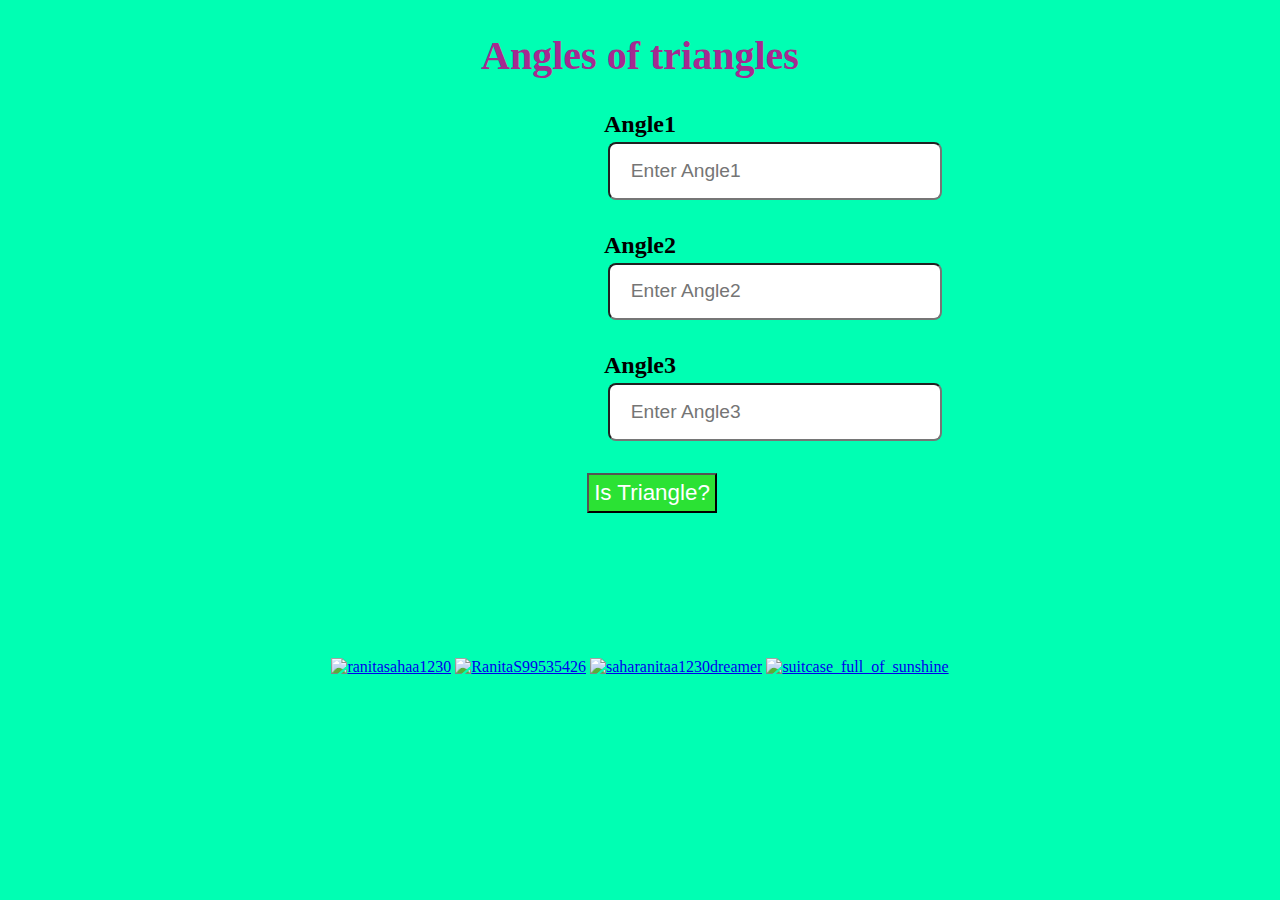
==== index.html @ e326f530 "is triangle completed" ====
<!DOCTYPE html>
<html lang="en">
<head>
    <meta charset="UTF-8">
    <meta http-equiv="X-UA-Compatible" content="IE=edge">
    <meta name="viewport" content="width=device-width, initial-scale=1.0">
    <title>Fun With Triangles-Mark12</title>
    <link rel="stylesheet" href="style.css" />

</head>
<body>
    <h1>Angles of triangles</h1>

    <div>

        <label for="angle-1">Angle1
            <input type="number" class="angle-inp" placeholder="Enter Angle1" />
        </label>

        <label for="angle-2">Angle2
            <input type="number" class="angle-inp" placeholder="Enter Angle2" />
        </label>

        <label for="angle-3">Angle3
            <input type="number" class="angle-inp" placeholder="Enter Angle3" />
        </label>

    </div>

    <button id="submit-button">Is Triangle?</button>

    <div id="output"></div>

    <footer>
        <p align="center">
          <a href="https://github.com/ranitasahaa1230" target="blank"
            ><img
              align="center"
              src="https://cdn.jsdelivr.net/npm/simple-icons@3.0.1/icons/github.svg"
              alt="ranitasahaa1230"
              height="30"
              width="40"
          /></a>
          <a href="https://twitter.com/RanitaS99535426" target="blank"
            ><img
              align="center"
              src="https://cdn.jsdelivr.net/npm/simple-icons@3.0.1/icons/twitter.svg"
              alt="RanitaS99535426"
              height="30"
              width="40"
          /></a>
          <a href="https://linkedin.com/in/saharanitaa1230dreamer" target="blank"
            ><img
              align="center"
              src="https://cdn.jsdelivr.net/npm/simple-icons@3.0.1/icons/linkedin.svg"
              alt="saharanitaa1230dreamer"
              height="30"
              width="40"
          /></a>
          <a href="https://instagram.com/suitcase_full_of_sunshine" target="blank"
            ><img
              align="center"
              src="https://cdn.jsdelivr.net/npm/simple-icons@3.0.1/icons/instagram.svg"
              alt="suitcase_full_of_sunshine"
              height="30"
              width="40"
          /></a>
        </p>
      </footer>

      <script src="script.js"></script>
    </body>
  </html>
---- style.css ----
body{
    text-align: center;
    color:#a52a90;
    margin: 0;
    background-color:rgb(0, 255, 179);
    
}

h1{
    margin: 2rem;
    font-size: 2.5rem;
}

label{
    display: block;
    align-items: center;
    margin-bottom: 2rem;
    font-size: 1.5rem;
    font-weight: 650;
    color:black;
    margin-top: 1rem;
}

input{
    display: block;
    width:18rem;
    padding: 1.3rem;
    margin-left: 38rem;
    font-weight: 500;
    font-size: 1.2rem;
    margin-top: 4px;
    border-radius: 8px;
    height: 12px;
}

button{
    font-size: 1.4rem;
    background-color: rgb(43, 226, 52);
    color:white;
    padding: 5px;
    margin-left: 1.5rem;
}

#output{
    font-size: 2rem;
    padding: 2rem;
    font-weight: 600;
    color: blue;
}

footer{
    margin-top: 5rem;
}
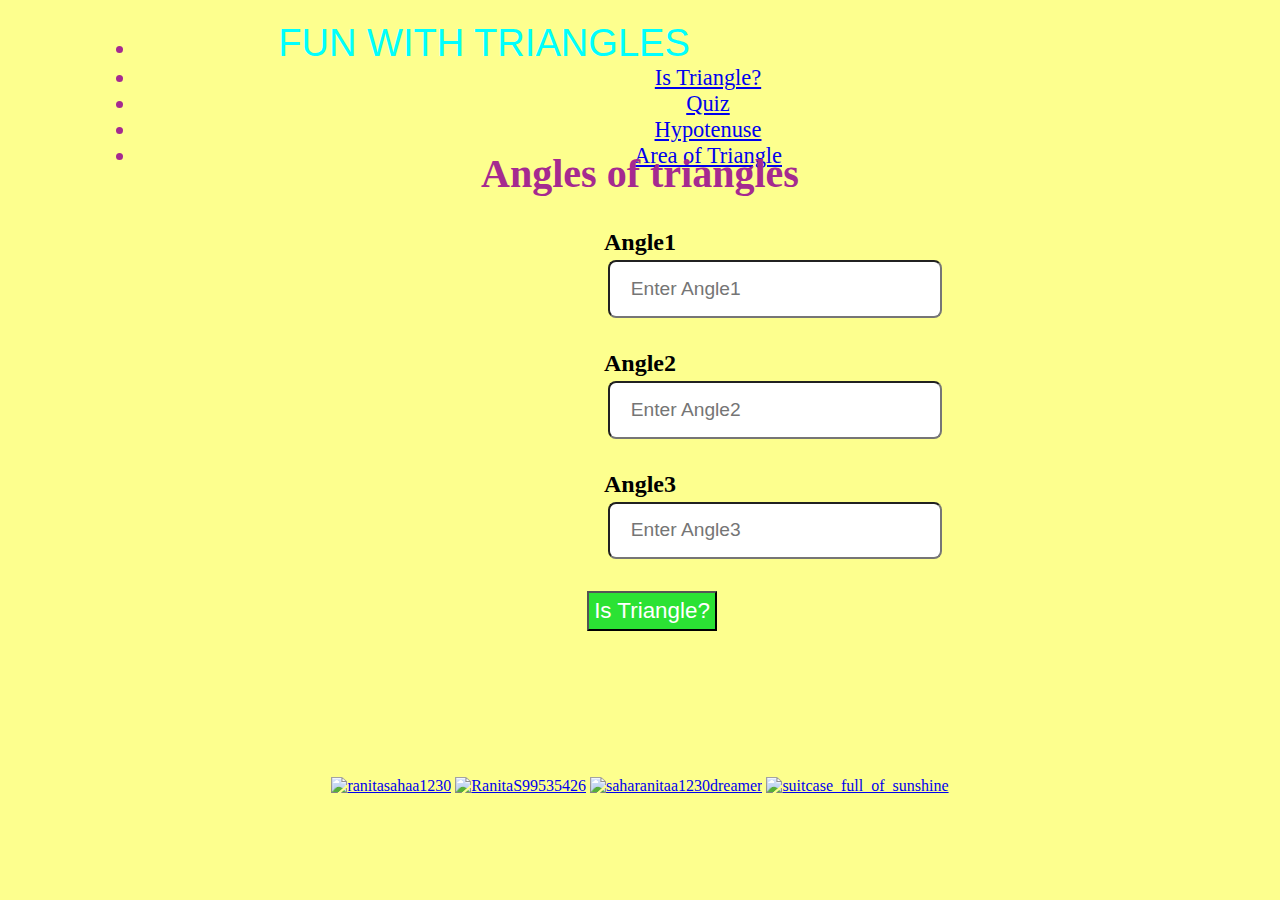
==== commit c6af6951: "update index file" ====
--- a/index.html
+++ b/index.html
@@ -4,15 +4,36 @@
     <meta charset="UTF-8">
     <meta http-equiv="X-UA-Compatible" content="IE=edge">
     <meta name="viewport" content="width=device-width, initial-scale=1.0">
-    <title>Fun With Triangles-Mark12</title>
-    <link rel="stylesheet" href="style.css" />
+    <title>Angles of triangles-Mark12</title>
+    <link href="https://cdn.jsdelivr.net/npm/bootstrap@5.1.1/dist/css/bootstrap.min.css" rel="stylesheet" integrity="sha384-F3w7mX95PdgyTmZZMECAngseQB83DfGTowi0iMjiWaeVhAn4FJkqJByhZMI3AhiU" crossorigin="anonymous">
+    <link rel="stylesheet" href="istriangle.css" />
 
 </head>
 <body>
+
+  <nav class="navbar navbar-expand-lg navbar-dark bg-dark">
+    <ul class="navbar-nav me-auto mb-2 mb-lg-0">
+      <li class="nav-item">
+        <a class="nav-link active" id="fun">FUN WITH TRIANGLES</a>
+      </li>
+      <li class="nav-item">
+        <a class="nav-link active" aria-current="page" href="index.html">Is Triangle?</a>
+      </li>
+      <li class="nav-item">
+        <a class="nav-link active" href="quiz.html">Quiz</a>
+      </li>
+      <li class="nav-item">
+        <a class="nav-link active" href="hyp.html">Hypotenuse</a>
+      </li>
+      <li class="nav-item">
+        <a class="nav-link active" href="area.html">Area of Triangle</a>
+      </li>
+    </ul>
+</nav>
+
     <h1>Angles of triangles</h1>
 
     <div>
-
         <label for="angle-1">Angle1
             <input type="number" class="angle-inp" placeholder="Enter Angle1" />
         </label>
@@ -68,7 +89,7 @@
         </p>
       </footer>
 
-      <script src="script.js"></script>
+      <script src="istriangle.js"></script>
     </body>
   </html>
 
--- a/istriangle.css
+++ b/istriangle.css
@@ -0,0 +1,64 @@
+body{
+    text-align: center;
+    color:#a52a90;
+    margin: 0;
+    background-color: rgba(251, 255, 0, 0.445);    
+}
+h1{
+    margin: 2rem;
+    font-size: 2.5rem;
+}
+
+nav{
+    height: 6rem;
+    font-size: 1.4rem;
+    padding-left:6rem;
+}
+
+#fun{
+    padding-right: 28rem;
+    font-weight: bolder;
+    color: aqua;
+    font: 1.7em sans-serif;
+}
+
+label{
+    display: block;
+    align-items: center;
+    margin-bottom: 2rem;
+    font-size: 1.5rem;
+    font-weight: 650;
+    color:black;
+    margin-top: 1rem;
+}
+
+input{
+    display: block;
+    width:18rem;
+    padding: 1.3rem;
+    margin-left: 38rem;
+    font-weight: 500;
+    font-size: 1.2rem;
+    margin-top: 4px;
+    border-radius: 8px;
+    height: 12px;
+}
+
+button{
+    font-size: 1.4rem;
+    background-color: rgb(43, 226, 52);
+    color:white;
+    padding: 5px;
+    margin-left: 1.5rem;
+}
+
+#output{
+    font-size: 2rem;
+    padding: 2rem;
+    font-weight: 600;
+    color: blue;
+}
+
+footer{
+    margin-top: 5rem;
+}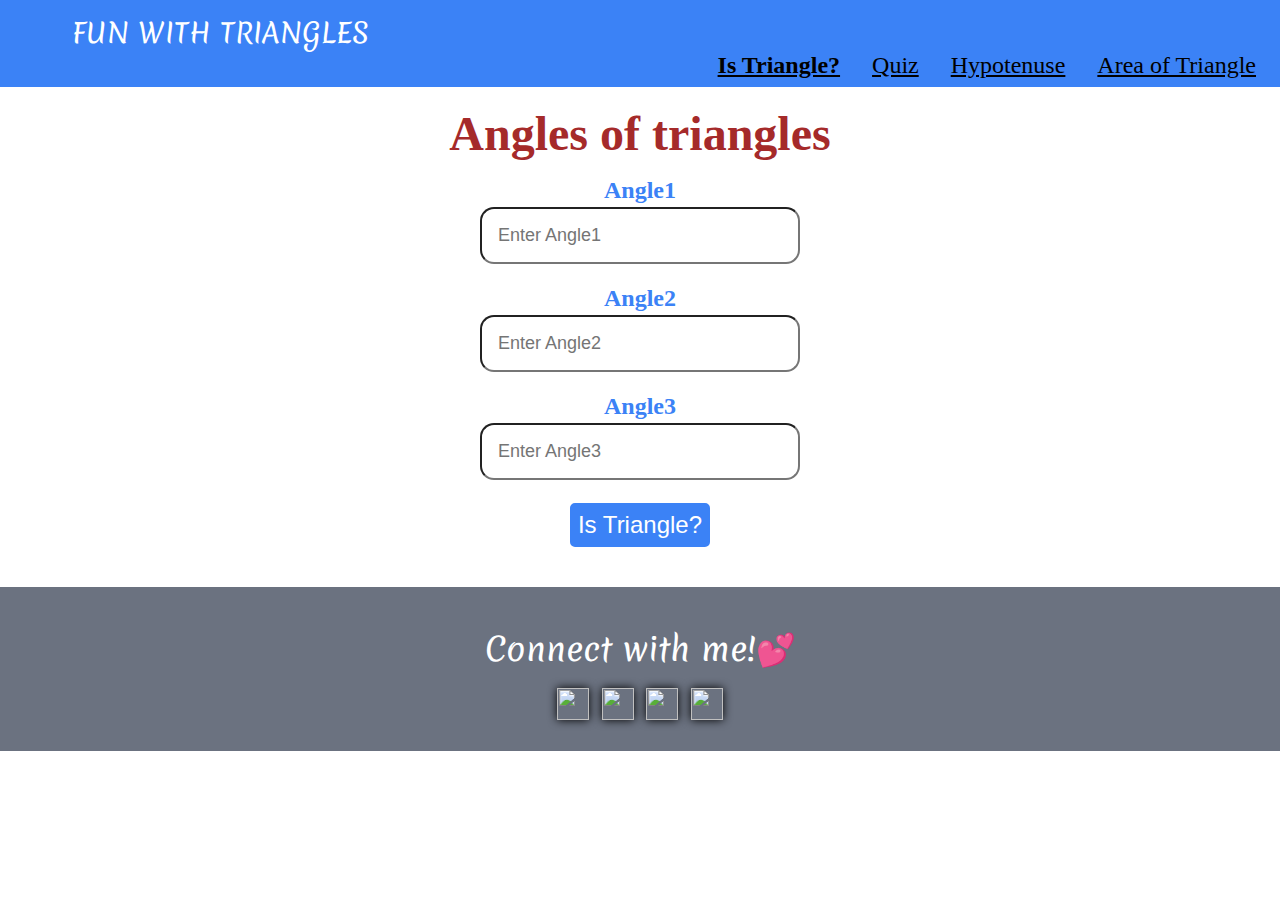
==== commit 46678b79: "update changes" ====
--- a/index.html
+++ b/index.html
@@ -5,33 +5,31 @@
     <meta http-equiv="X-UA-Compatible" content="IE=edge">
     <meta name="viewport" content="width=device-width, initial-scale=1.0">
     <title>Angles of triangles-Mark12</title>
-    <link href="https://cdn.jsdelivr.net/npm/bootstrap@5.1.1/dist/css/bootstrap.min.css" rel="stylesheet" integrity="sha384-F3w7mX95PdgyTmZZMECAngseQB83DfGTowi0iMjiWaeVhAn4FJkqJByhZMI3AhiU" crossorigin="anonymous">
     <link rel="stylesheet" href="istriangle.css" />
 
 </head>
 <body>
 
-  <nav class="navbar navbar-expand-lg navbar-dark bg-dark">
-    <ul class="navbar-nav me-auto mb-2 mb-lg-0">
-      <li class="nav-item">
-        <a class="nav-link active" id="fun">FUN WITH TRIANGLES</a>
-      </li>
+  <header>
+    <div class="head">FUN WITH TRIANGLES</div>
+    <nav class="nav">
       <li class="nav-item">
         <a class="nav-link active" aria-current="page" href="index.html">Is Triangle?</a>
       </li>
       <li class="nav-item">
-        <a class="nav-link active" href="quiz.html">Quiz</a>
+        <a class="nav-link" href="quiz.html">Quiz</a>
       </li>
       <li class="nav-item">
-        <a class="nav-link active" href="hyp.html">Hypotenuse</a>
+        <a class="nav-link" href="hyp.html">Hypotenuse</a>
       </li>
       <li class="nav-item">
-        <a class="nav-link active" href="area.html">Area of Triangle</a>
+        <a class="nav-link" href="area.html">Area of Triangle</a>
       </li>
-    </ul>
-</nav>
-
-    <h1>Angles of triangles</h1>
+    </nav>
+  </header>
+    
+    <div class="main">
+      <h1>Angles of triangles</h1>
 
     <div>
         <label for="angle-1">Angle1
@@ -51,43 +49,18 @@
     <button id="submit-button">Is Triangle?</button>
 
     <div id="output"></div>
+    </div>
 
     <footer>
-        <p align="center">
-          <a href="https://github.com/ranitasahaa1230" target="blank"
-            ><img
-              align="center"
-              src="https://cdn.jsdelivr.net/npm/simple-icons@3.0.1/icons/github.svg"
-              alt="ranitasahaa1230"
-              height="30"
-              width="40"
-          /></a>
-          <a href="https://twitter.com/RanitaS99535426" target="blank"
-            ><img
-              align="center"
-              src="https://cdn.jsdelivr.net/npm/simple-icons@3.0.1/icons/twitter.svg"
-              alt="RanitaS99535426"
-              height="30"
-              width="40"
-          /></a>
-          <a href="https://linkedin.com/in/saharanitaa1230dreamer" target="blank"
-            ><img
-              align="center"
-              src="https://cdn.jsdelivr.net/npm/simple-icons@3.0.1/icons/linkedin.svg"
-              alt="saharanitaa1230dreamer"
-              height="30"
-              width="40"
-          /></a>
-          <a href="https://instagram.com/suitcase_full_of_sunshine" target="blank"
-            ><img
-              align="center"
-              src="https://cdn.jsdelivr.net/npm/simple-icons@3.0.1/icons/instagram.svg"
-              alt="suitcase_full_of_sunshine"
-              height="30"
-              width="40"
-          /></a>
-        </p>
-      </footer>
+      <p class="section">
+          <p>Connect with me!💕</p>
+      <a href="https://github.com/ranitasahaa1230"><img src="https://cdn.jsdelivr.net/npm/simple-icons@3.0.1/icons/github.svg" /></a>
+      <a href="https://twitter.com/RanitaS99535426"><img src="https://cdn.jsdelivr.net/npm/simple-icons@3.0.1/icons/twitter.svg"/></a>
+      <a href="https://linkedin.com/in/saharanitaa1230dreamer"><img src="https://cdn.jsdelivr.net/npm/simple-icons@3.0.1/icons/linkedin.svg" /></a>
+      <a href="https://instagram.com/suitcase_full_of_sunshine"><img src="https://cdn.jsdelivr.net/npm/simple-icons@3.0.1/icons/instagram.svg"/></a>
+      
+      </p>    
+  </footer>
 
       <script src="istriangle.js"></script>
     </body>
--- a/istriangle.css
+++ b/istriangle.css
@@ -1,64 +1,120 @@
-body{
-    text-align: center;
-    color:#a52a90;
+@import url('https://fonts.googleapis.com/css2?family=Merienda&display=swap');
+
+*{
     margin: 0;
-    background-color: rgba(251, 255, 0, 0.445);    
-}
-h1{
-    margin: 2rem;
-    font-size: 2.5rem;
+    padding: 0;
+    box-sizing: border-box;
 }
 
-nav{
-    height: 6rem;
-    font-size: 1.4rem;
-    padding-left:6rem;
-}
-
-#fun{
-    padding-right: 28rem;
-    font-weight: bolder;
-    color: aqua;
-    font: 1.7em sans-serif;
+h1{
+    padding-top: 1.2rem;
+    color:brown;
 }
 
 label{
     display: block;
-    align-items: center;
-    margin-bottom: 2rem;
+    text-align: center;
+    margin-bottom: 0.3rem;
     font-size: 1.5rem;
+    padding-top: 1rem;
+    color:#3B82F6;
     font-weight: 650;
-    color:black;
-    margin-top: 1rem;
 }
 
 input{
     display: block;
-    width:18rem;
-    padding: 1.3rem;
-    margin-left: 38rem;
-    font-weight: 500;
-    font-size: 1.2rem;
-    margin-top: 4px;
-    border-radius: 8px;
-    height: 12px;
+    margin:auto;
+    width: 20rem;
+    margin-top: 0.2rem;
+    padding: 1rem;
+    font-size:large;
+    border-radius: 14px;
+}
+
+body{
+    text-align: center;
+    font-size: 1.5rem;
+}
+
+header{
+    background-color:#3B82F6;
+    color: white;
+    text-align: initial;
+    padding: 0.5rem; 
+}
+
+.head{
+    font-size: 1.7rem;
+    font-family: 'Merienda', cursive;
+    padding-left: 4rem;
+    padding-top: 0.3rem;
+}
+.nav{
+    font-size: 1.5rem;
+    display: flex;
+    justify-content: end;
+
+}
+
+.nav .nav-link{
+    color:black;
+    padding: 1rem;
+}
+
+.nav .active{
+    font-weight: bold;
+  
+}
+
+li{
+    list-style: none;
 }
 
 button{
-    font-size: 1.4rem;
-    background-color: rgb(43, 226, 52);
+    font-size: 1.5rem;
+    background-color: #3B82F6;
     color:white;
-    padding: 5px;
-    margin-left: 1.5rem;
+    margin:auto;
+    padding: 0.5rem;
+    margin-top: 1rem;
+    border: 2px solid white;
+    border-radius: 7px;
+
 }
 
 #output{
     font-size: 2rem;
-    padding: 2rem;
+    padding: 1.2rem;
     font-weight: 600;
     color: blue;
+   
 }
 
 footer{
-    margin-top: 5rem;
-}+    text-align: center;
+    background-color:#6B7280;  
+}
+
+p{
+    font-size: 2rem;
+    color:white;
+    font-family: 'Merienda', cursive;
+    padding: 0.8rem;
+}
+
+img{
+    height: 2rem;
+    width: 2rem;
+    margin: 0.2rem;
+    box-shadow:0px 0px 10px 0px black;
+}
+
+img:hover{
+    background-color: blue;
+}
+
+@media (min-width: 768px) and (max-width: 1199.98px){
+    body {
+      background-color: lightpink;
+    }
+  }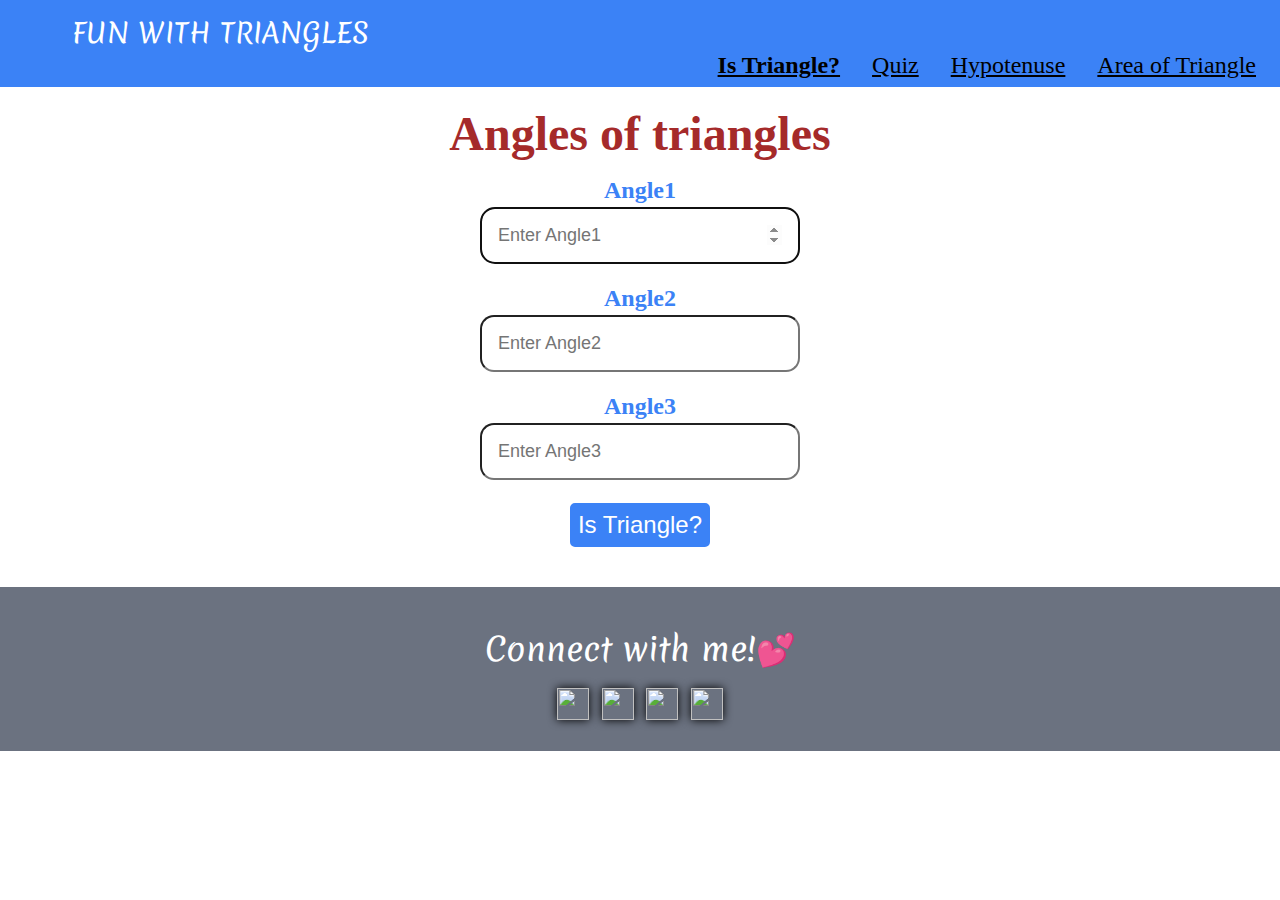
==== commit 58aa50c5: "update changes" ====
--- a/index.html
+++ b/index.html
@@ -31,22 +31,23 @@
     <div class="main">
       <h1>Angles of triangles</h1>
 
-    <div>
+    <form id="form">
         <label for="angle-1">Angle1
-            <input type="number" class="angle-inp" placeholder="Enter Angle1" />
+            <input type="number" class="angle-inp" placeholder="Enter Angle1" required autofocus min="1" />
         </label>
 
         <label for="angle-2">Angle2
-            <input type="number" class="angle-inp" placeholder="Enter Angle2" />
+            <input type="number" class="angle-inp" placeholder="Enter Angle2" required autofocus min="1"  />
         </label>
 
         <label for="angle-3">Angle3
-            <input type="number" class="angle-inp" placeholder="Enter Angle3" />
+            <input type="number" class="angle-inp" placeholder="Enter Angle3" required autofocus min="1" />
         </label>
 
-    </div>
+        <button id="submit">Is Triangle?</button>
 
-    <button id="submit-button">Is Triangle?</button>
+    </form>
+
 
     <div id="output"></div>
     </div>
--- a/istriangle.css
+++ b/istriangle.css
@@ -86,7 +86,7 @@
     font-size: 2rem;
     padding: 1.2rem;
     font-weight: 600;
-    color: blue;
+    color: rgb(2, 2, 119);
    
 }
 
